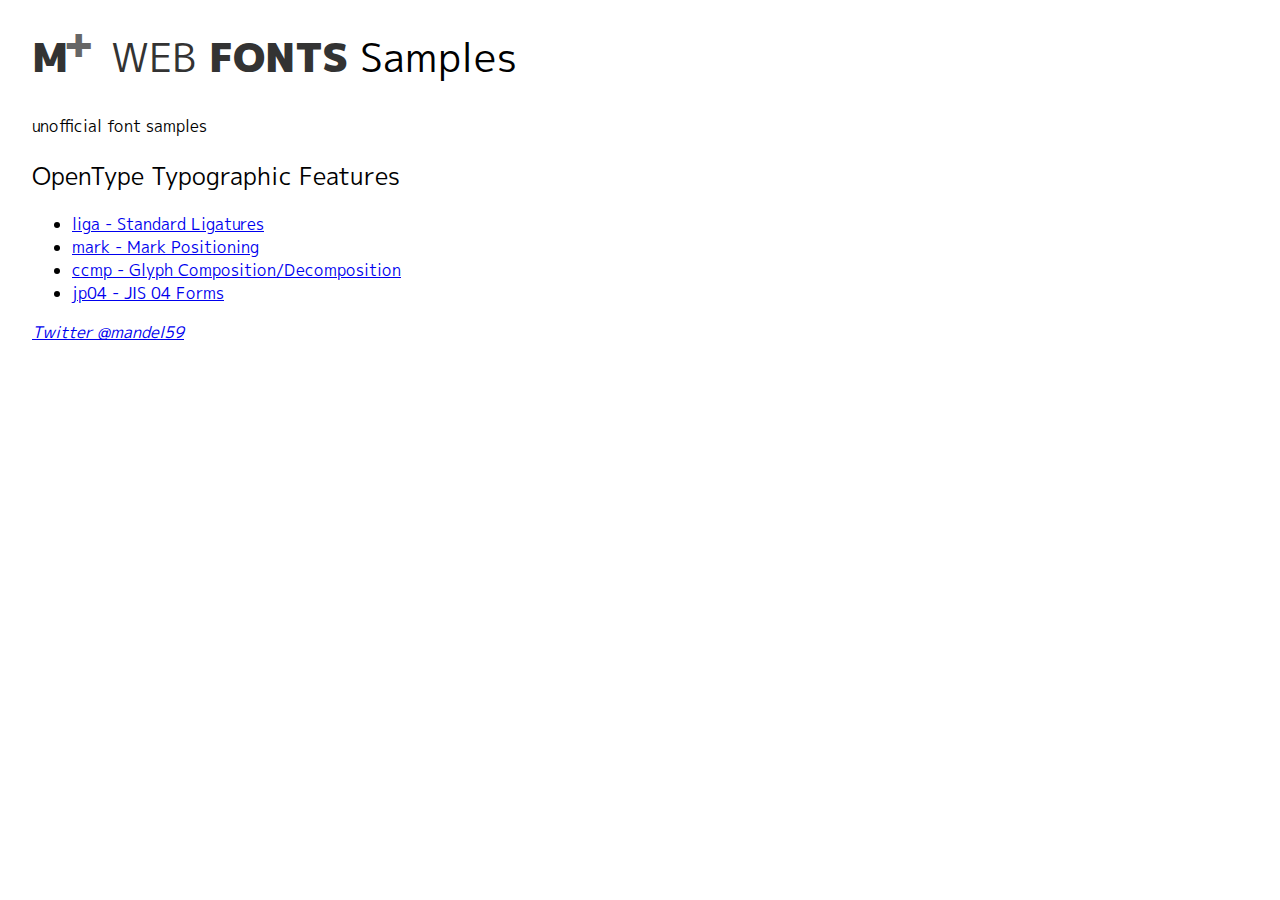
==== index.html @ 4850be00 "initial commit" ====
<!DOCTYPE html>
<html lang="en">
<head>
<meta charset="UTF-8" />
<title>M+ Web Fonts Samples</title>
<link rel="stylesheet" href="mplus-1p/mplus-1p-black.css" type="text/css" />
<link rel="stylesheet" href="mplus-1p/mplus-1p-regular.css" type="text/css" />
<link rel="stylesheet" href="mplus-sample.css" type="text/css" />
</head>
<body>
<h1><span class="mplus_logo">M<span class="sup_plus">+</span>
<span class="regular">Web</span> Fonts</span> Samples</h1>
<p>unofficial font samples</p>
<h2>OpenType Typographic Features</h2>
<ul>
<li><a href="liga.html">liga - Standard Ligatures</a></li>
<li><a href="mark.html">mark - Mark Positioning</a></li>
<li><a href="ccmp.html">ccmp - Glyph Composition/Decomposition</a></li>
<li><a href="jp04.html">jp04 - JIS 04 Forms</a></li>
</ul>
<address>
<a href="https://twitter.com/mandel59">Twitter @mandel59</a>
</address>
</body>
</html>
---- mplus-1p/mplus-1p-black.css ----
@font-face {
  font-family: 'M+ 1p';
  font-weight: 900;
  src: /* local('M+ 1p black'), local('M+ 1p'), */
       url('mplus-1p-black.ttf') format('truetype');
}
---- mplus-1p/mplus-1p-regular.css ----
@font-face {
  font-family: 'M+ 1p';
  font-weight: 400;
  src: /* local('M+ 1p regular'), local('M+ 1p'), */
       url('mplus-1p-regular.ttf') format('truetype');
}
---- mplus-sample.css ----
body {
  font-family: 'M+ 1p', sans-serif;
  font-weight: normal;
  margin: 0 2em;
}

h1, h2 {
  font-weight: normal;
}

h1 {
  font-size: 2.5em;
}

h2 {
  font-size: 1.5em;
}

mark {
  background-color: transparent;
  color: rgb(237, 26, 61);
}

.mplus_logo {
  font-family: 'M+ 1p';
  color: rgb(51, 51, 51);
  font-weight: 900;
  text-transform: uppercase;
}

.sup_plus {
  font-size: 1em;
  color: rgb(102, 102, 102);
  position: relative;
  bottom: 0.36em;
  left: -0.1em;
}

.mplus-1p {
  font-family: 'M+ 1p', sans-serif;
}

.large {
  font-size: 3em;
  line-height: 1.5em;
}

.black {
  font-weight: 900;
}

.heavy {
  font-weight: 800;
}

.bold {
  font-weight: 700;
}

.medium {
  font-weight: 500;
}

.regular {
  font-weight: 400;
}

.light {
  font-weight: 300;
}

.thin {
  font-weight: 100;
}

.no_liga {
  font-feature-settings: "liga" 0;
  -moz-font-feature-settings: "liga=0";
  -webkit-font-feature-settings: "liga" 0;
  -ms-font-feature-settings: "liga" 0;
}

.liga {
  font-feature-settings: "liga" 1;
  -moz-font-feature-settings: "liga=1";
  -webkit-font-feature-settings: "liga" 1;
  -ms-font-feature-settings: "liga" 1;
}

.no_ccmp {
  font-feature-settings: "liga" 0, "ccmp" 0;
  -moz-font-feature-settings: "liga=0,ccmp=0";
  -webkit-font-feature-settings: "liga" 0, "ccmp" 0;
  -ms-font-feature-settings: "liga" 0, "ccmp" 0;
}

.ccmp {
  font-feature-settings: "liga" 1, "ccmp" 1;
  -moz-font-feature-settings: "liga=1,ccmp=1";
  -webkit-font-feature-settings: "liga" 1, "ccmp" 1;
  -ms-font-feature-settings: "liga" 1, "ccmp" 1;
}

.jp04 {
  font-feature-settings: "jp04" 1;
  -moz-font-feature-settings: "jp04=1";
  -webkit-font-feature-settings: "jp04" 1;
  -ms-font-feature-settings: "jp04" 1;
}

.vert {
  line-height: 1em;
  font-feature-settings: "vert" 1;
  -moz-font-feature-settings: "vert=1";
  -webkit-font-feature-settings: "vert" 1;
  -ms-font-feature-settings: "vert" 1;
}
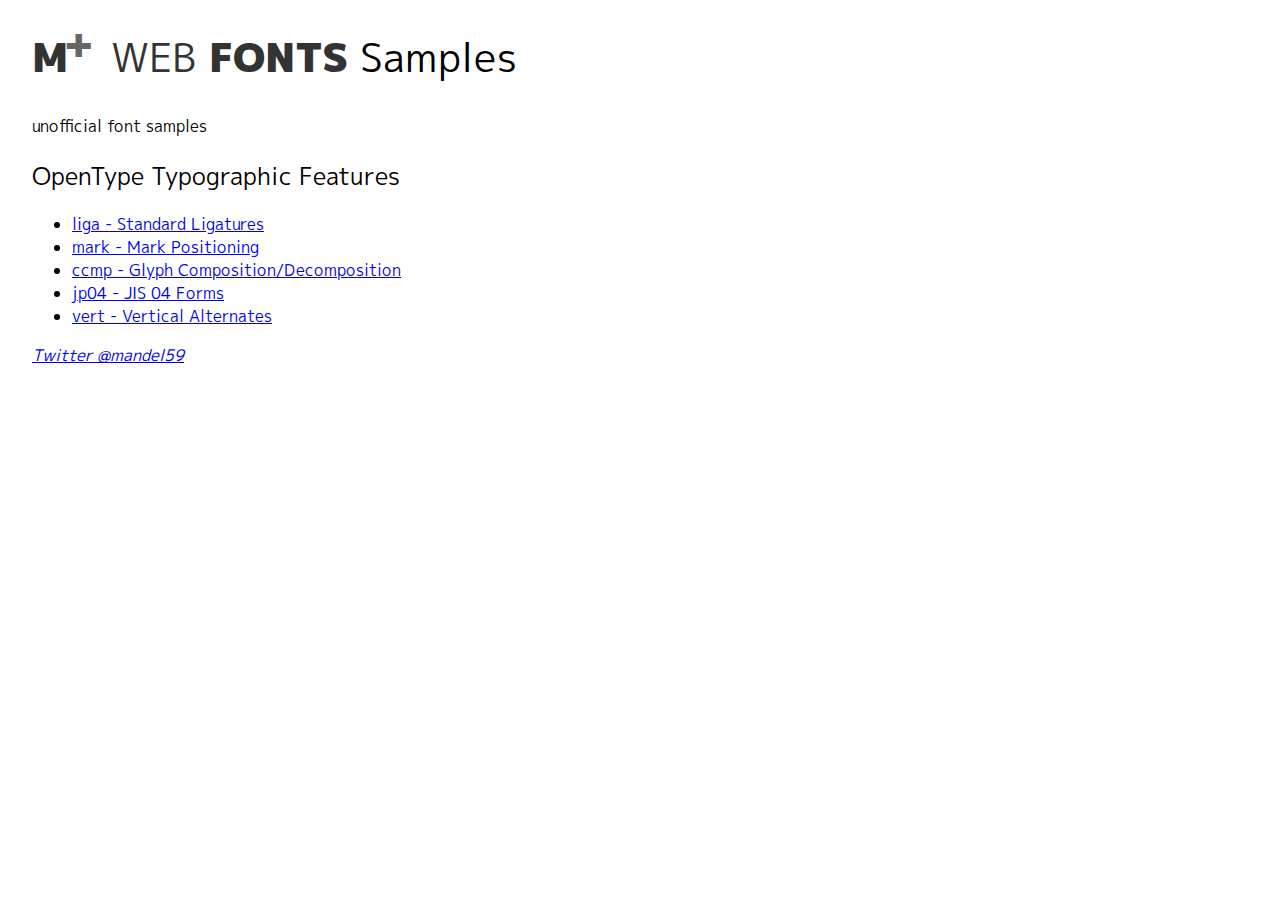
==== commit c70a936c: "add a link to vert.html" ====
--- a/index.html
+++ b/index.html
@@ -17,6 +17,7 @@
 <li><a href="mark.html">mark - Mark Positioning</a></li>
 <li><a href="ccmp.html">ccmp - Glyph Composition/Decomposition</a></li>
 <li><a href="jp04.html">jp04 - JIS 04 Forms</a></li>
+<li><a href="vert.html">vert - Vertical Alternates</a></li>
 </ul>
 <address>
 <a href="https://twitter.com/mandel59">Twitter @mandel59</a>
